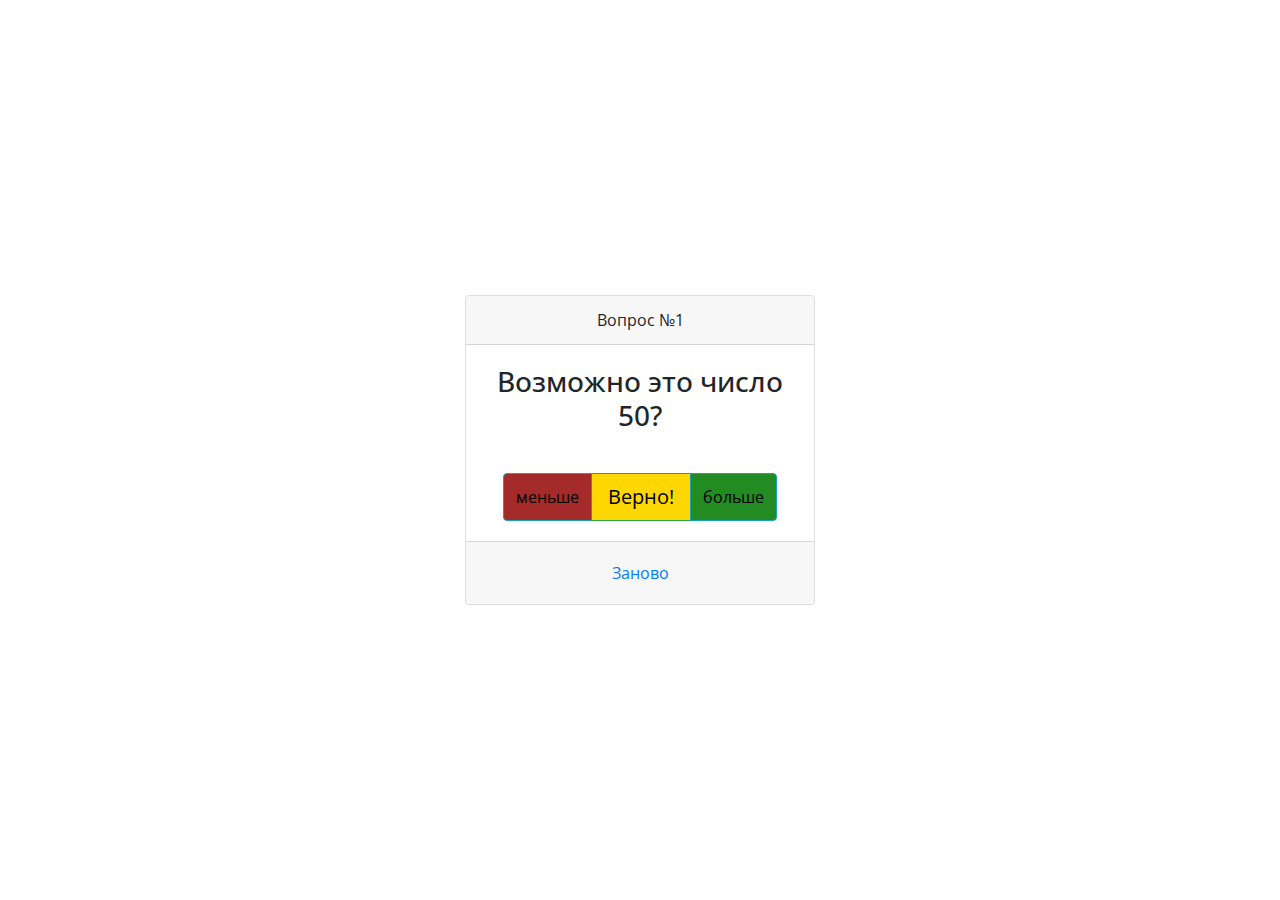
==== bjs/08_if_else/index.html @ 31fba137 "bild 1.3 commit" ====
<!DOCTYPE html>
<html lang="en">
<head>
    <meta charset="UTF-8">
    <title>Угадайка</title>
    <link rel="stylesheet" href="https://stackpath.bootstrapcdn.com/bootstrap/4.4.1/css/bootstrap.min.css"
        integrity="sha384-Vkoo8x4CGsO3+Hhxv8T/Q5PaXtkKtu6ug5TOeNV6gBiFeWPGFN9MuhOf23Q9Ifjh" crossorigin="anonymous">
    <link href="https://fonts.googleapis.com/css2?family=Open+Sans" rel="stylesheet">
    <link rel="stylesheet" href="style.css" type="text/css"/>
</head>
<body>
<div class="container">
    <div class="row game-card align-items-center">
        <div class="col col-md-4 offset-md-4">
            <div class="card text-center">
                <div class="card-header">
                    <p class="m-0">Вопрос №<span id="orderNumberField">5</span></p>
                </div>
                <div class="card-body">
                    <div class="row no-gutters">
                        <div class="col">
                            <h3 class="card-title m-0"><span id="answerField">Вы загадали число 5?</span></h3>
                        </div>
                    </div>
                </div>
                <div class="card-body">
                    <div class="btn-group">
                        <button class="btn btn-info" id="btnLess">меньше</button>
                        <button class="btn btn-success btn-lg" id="btnEqual">Верно!</button>
                        <button class="btn btn-info" id="btnOver">больше</button>
                    </div>
                </div>
                <div class="card-footer">
                    <button class="btn btn-link" id="btnRetry">Заново</button>
                </div>
            </div>
        </div>
    </div>
</div>

<script src="script.js"></script>
</body>
</html>
---- bjs/08_if_else/style.css ----
.game-card {
    height: 100vh;
    font-family: 'Open Sans', monospace;
}

#btnLess{
    background-color: brown;
    color: black;
}

#btnOver{
    background-color: forestgreen;
    color: black;
}

#btnEqual{
    background-color:gold;
    color: black;
}
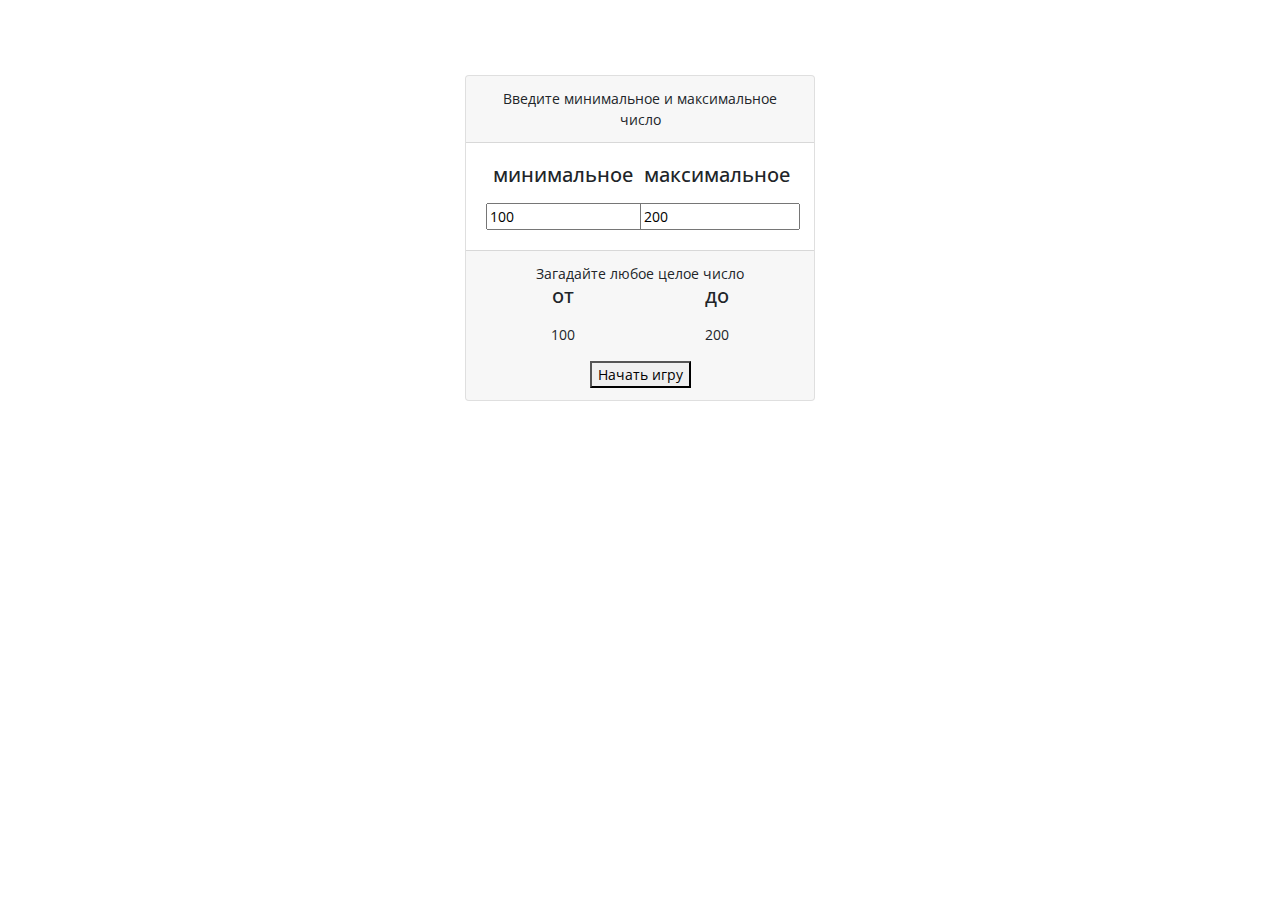
==== commit f2fea1b7: "relis" ====
--- a/bjs/08_if_else/index.html
+++ b/bjs/08_if_else/index.html
@@ -11,7 +11,47 @@
 <body>
 <div class="container">
     <div class="row game-card align-items-center">
+        <!--Блок подготовки данных-->
         <div class="col col-md-4 offset-md-4">
+            <div id="start_menu" class="card text-center">
+                <div class="card-header">
+                    <p class="m-0">Введите минимальное и максимальное число</span></p>
+                </div>
+                <div class="card-body">
+                    <div class="row no-gutters">
+                        <div class="col-6">
+                            <h5 class="card-title m-0"><p>минимальное</span></p></h5>
+                            <input class="inpute-data_number" type="text" id="input_min" value="100"/> 
+                        </div>
+                        <div class="col-6">
+                            <h5 class="card-title m-0"><p>максимальное</span></p></h5>
+                            <input class="inpute-data_number" type="text" id="input_max" value="200"/>
+                        </div>
+                    </div>
+                </div>
+                <div class="card-footer">
+                    <div class="final-text">
+                        <div class="row no-gutters">
+                            <div class="col-12">Загадайте любое целое число </div>
+                            <div class="col-6">
+                                <h5 class="card-title m-0"><p>от</span></p></h5>
+                                <p id="duplicateMinValue">100</p>
+                            </div>
+                            <div class="col-6">
+                                <h5 class="card-title m-0"><p>до</span></p></h5>
+                                <p class="p" id="duplicateMaxValue">200</p>
+                            </div>
+                            <div class="col-12">
+                                <button id="start_button">Начать игру</button>
+                            </div>
+                        </div>
+                    </div>
+                </div>
+            </div>
+        </div>
+        <!--Конец блока подготовки данных-->
+        <!--Начало блока угадайки-->
+        <div id="game_place" class="col col-md-4 offset-md-4">
             <div class="card text-center">
                 <div class="card-header">
                     <p class="m-0">Вопрос №<span id="orderNumberField">5</span></p>
@@ -35,9 +75,9 @@
                 </div>
             </div>
         </div>
+        <!--конец блока угадайки-->
     </div>
 </div>
-
 <script src="script.js"></script>
 </body>
 </html>
--- a/bjs/08_if_else/style.css
+++ b/bjs/08_if_else/style.css
@@ -1,3 +1,7 @@
+body{
+    font-size: 14px;
+}
+
 .game-card {
     height: 100vh;
     font-family: 'Open Sans', monospace;
@@ -18,3 +22,10 @@
     color: black;
 }
 
+.inpute-data_number{
+    width: 160px;
+}
+#game_place{
+    visibility : hidden;
+    opacity: 0;
+}
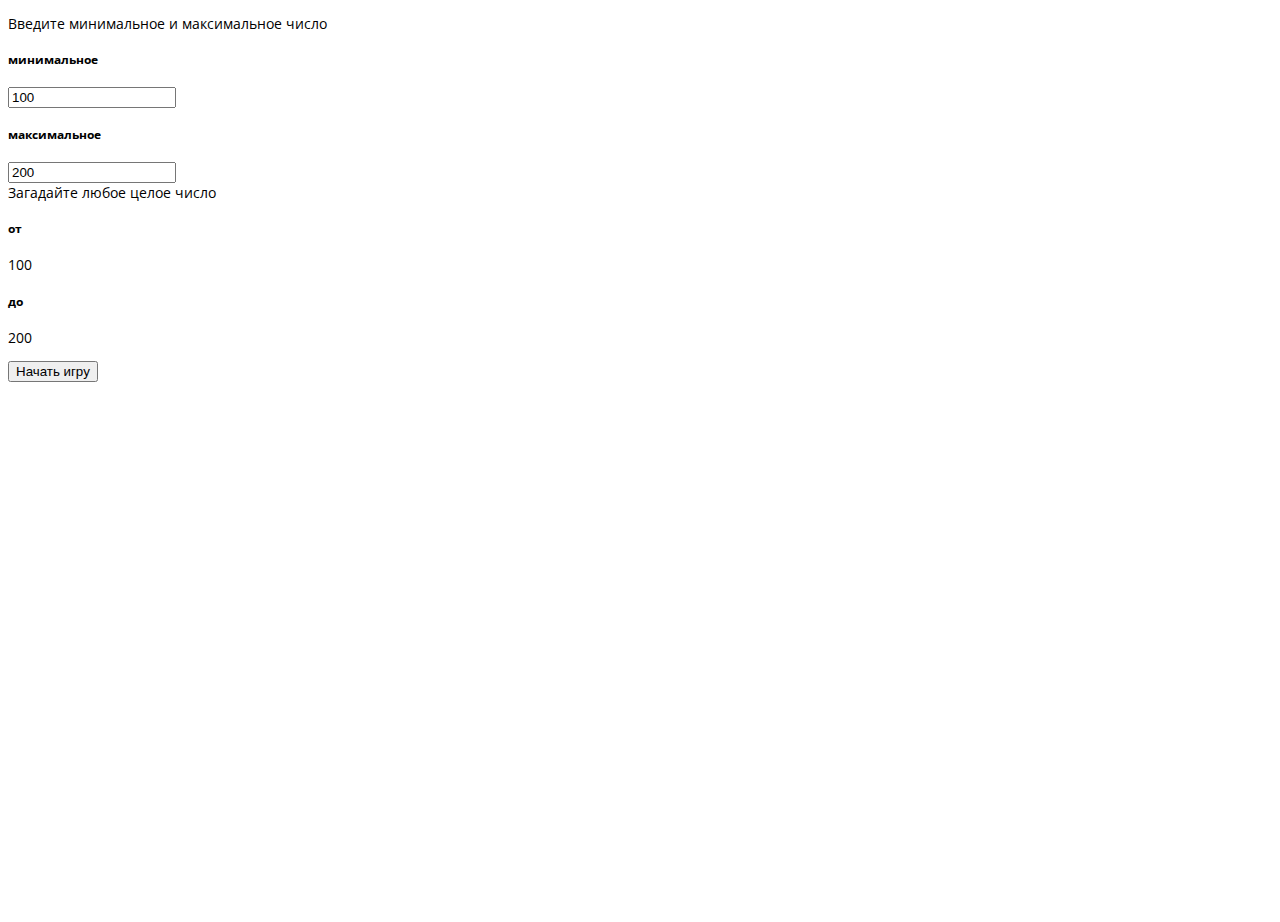
==== commit 95e82653: "work_patch_nout_1" ====
--- a/bjs/08_if_else/index.html
+++ b/bjs/08_if_else/index.html
@@ -3,8 +3,8 @@
 <head>
     <meta charset="UTF-8">
     <title>Угадайка</title>
-    <link rel="stylesheet" href="https://stackpath.bootstrapcdn.com/bootstrap/4.4.1/css/bootstrap.min.css"
-        integrity="sha384-Vkoo8x4CGsO3+Hhxv8T/Q5PaXtkKtu6ug5TOeNV6gBiFeWPGFN9MuhOf23Q9Ifjh" crossorigin="anonymous">
+    <link href="https://cdn.jsdelivr.net/npm/bootstrap@5.0.2/dist/css/bootstrap.min.css" rel="stylesheet" 
+    integrity="sha384-EVSTQN3/azprG1Anm3QDgpJLIm9Nao0Yz1ztcQTwFspd3yD65VohhpuuCOmLASjC" crossorigin="anonymous">
     <link href="https://fonts.googleapis.com/css2?family=Open+Sans" rel="stylesheet">
     <link rel="stylesheet" href="style.css" type="text/css"/>
 </head>
@@ -21,11 +21,11 @@
                     <div class="row no-gutters">
                         <div class="col-6">
                             <h5 class="card-title m-0"><p>минимальное</span></p></h5>
-                            <input class="inpute-data_number" type="text" id="input_min" value="100"/> 
+                            <input class="inpute-data_number" type="number" id="input_min" value="100"/> 
                         </div>
                         <div class="col-6">
                             <h5 class="card-title m-0"><p>максимальное</span></p></h5>
-                            <input class="inpute-data_number" type="text" id="input_max" value="200"/>
+                            <input class="inpute-data_number" type="number" id="input_max" value="200"/>
                         </div>
                     </div>
                 </div>
@@ -51,33 +51,44 @@
         </div>
         <!--Конец блока подготовки данных-->
         <!--Начало блока угадайки-->
+        <!--новый Блок данных-->
         <div id="game_place" class="col col-md-4 offset-md-4">
-            <div class="card text-center">
+            <div id="start_menu" class="card text-center">
                 <div class="card-header">
                     <p class="m-0">Вопрос №<span id="orderNumberField">5</span></p>
                 </div>
                 <div class="card-body">
                     <div class="row no-gutters">
-                        <div class="col">
-                            <h3 class="card-title m-0"><span id="answerField">Вы загадали число 5?</span></h3>
+                        <div class="col-12" id="answerField_block"><span id="answerField">Вы загадали число 5?</span>
+                        </div>
+                        <div class="col-4">
+                            <button id="btnLess1">меньше</button>
+                        </div>
+                        <div class="col-4">
+                            <button id="btnEqual2">Верно!</button>
+                        </div>
+                        <div class="col-4">
+                            <button id="btnOver3">больше</button>
                         </div>
                     </div>
                 </div>
-                <div class="card-body">
-                    <div class="btn-group">
-                        <button class="btn btn-info" id="btnLess">меньше</button>
-                        <button class="btn btn-success btn-lg" id="btnEqual">Верно!</button>
-                        <button class="btn btn-info" id="btnOver">больше</button>
+                <div class="card-footer">
+                    <div class="final-text">
+                        <div class="row no-gutters">
+                            <div class="col-12">
+                                <button id="btnRetry">заново</button>
+                            </div>
+                        </div>
                     </div>
-                </div>
-                <div class="card-footer">
-                    <button class="btn btn-link" id="btnRetry">Заново</button>
                 </div>
             </div>
         </div>
+        <!--Конец нового блока данных-->
         <!--конец блока угадайки-->
     </div>
 </div>
+<script src="https://cdn.jsdelivr.net/npm/@popperjs/core@2.9.2/dist/umd/popper.min.js" integrity="sha384-IQsoLXl5PILFhosVNubq5LC7Qb9DXgDA9i+tQ8Zj3iwWAwPtgFTxbJ8NT4GN1R8p" crossorigin="anonymous"></script>
+<script src="https://cdn.jsdelivr.net/npm/bootstrap@5.0.2/dist/js/bootstrap.min.js" integrity="sha384-cVKIPhGWiC2Al4u+LWgxfKTRIcfu0JTxR+EQDz/bgldoEyl4H0zUF0QKbrJ0EcQF" crossorigin="anonymous"></script>
 <script src="script.js"></script>
 </body>
 </html>
--- a/bjs/08_if_else/style.css
+++ b/bjs/08_if_else/style.css
@@ -7,19 +7,36 @@
     font-family: 'Open Sans', monospace;
 }
 
-#btnLess{
+#answerField_block{
+    margin-bottom: 15px;
+}
+
+#btnLess1{
     background-color: brown;
     color: black;
+    padding: 10px 20px;
+    border-radius: 10px;
 }
 
-#btnOver{
+#btnOver3{
     background-color: forestgreen;
     color: black;
+    padding: 10px 20px;
+    border-radius: 10px;
 }
 
-#btnEqual{
+#btnEqual2{
     background-color:gold;
     color: black;
+    padding: 10px 20px;
+    border-radius: 10px;
+}
+
+#btnRetry{
+    background-color:rgb(111, 220, 248);
+    color: black;
+    padding: 10px 20px;
+    border-radius: 10px;
 }
 
 .inpute-data_number{
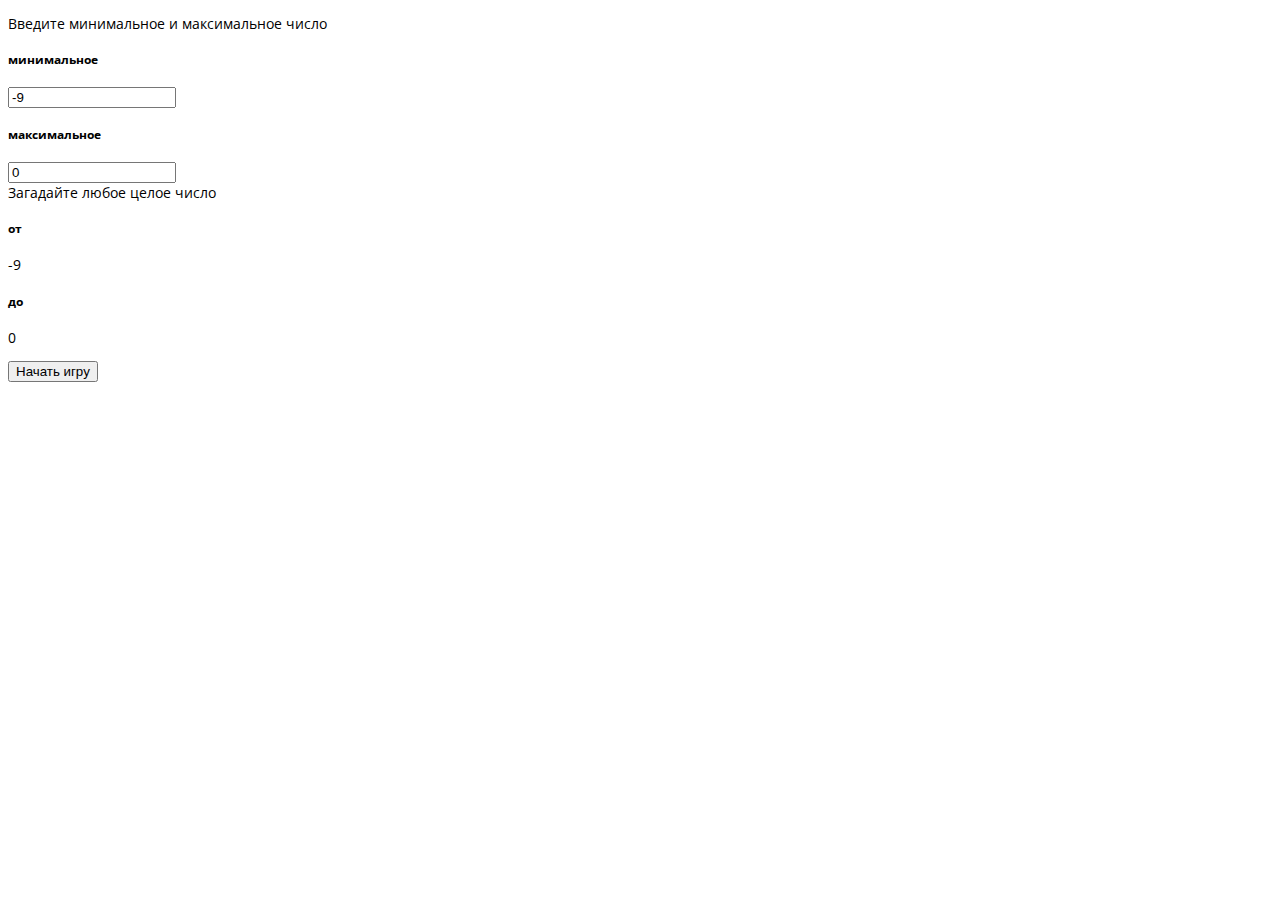
==== commit c01e5366: "work_patch_nout_3" ====
--- a/bjs/08_if_else/index.html
+++ b/bjs/08_if_else/index.html
@@ -21,11 +21,11 @@
                     <div class="row no-gutters">
                         <div class="col-6">
                             <h5 class="card-title m-0"><p>минимальное</span></p></h5>
-                            <input class="inpute-data_number" type="number" id="input_min" value="100"/> 
+                            <input class="inpute-data_number" type="number" id="input_min" value="-9"/> 
                         </div>
                         <div class="col-6">
                             <h5 class="card-title m-0"><p>максимальное</span></p></h5>
-                            <input class="inpute-data_number" type="number" id="input_max" value="200"/>
+                            <input class="inpute-data_number" type="number" id="input_max" value="0"/>
                         </div>
                     </div>
                 </div>
@@ -35,11 +35,11 @@
                             <div class="col-12">Загадайте любое целое число </div>
                             <div class="col-6">
                                 <h5 class="card-title m-0"><p>от</span></p></h5>
-                                <p id="duplicateMinValue">100</p>
+                                <p id="duplicateMinValue">-9</p>
                             </div>
                             <div class="col-6">
                                 <h5 class="card-title m-0"><p>до</span></p></h5>
-                                <p class="p" id="duplicateMaxValue">200</p>
+                                <p class="p" id="duplicateMaxValue">0</p>
                             </div>
                             <div class="col-12">
                                 <button id="start_button">Начать игру</button>
@@ -62,13 +62,13 @@
                         <div class="col-12" id="answerField_block"><span id="answerField">Вы загадали число 5?</span>
                         </div>
                         <div class="col-4">
-                            <button id="btnLess1">меньше</button>
+                            <input type="button" id="btnLess1">
                         </div>
                         <div class="col-4">
-                            <button id="btnEqual2">Верно!</button>
+                            <input type="button" id="btnEqual2">
                         </div>
                         <div class="col-4">
-                            <button id="btnOver3">больше</button>
+                            <input type="button" id="btnOver3">
                         </div>
                     </div>
                 </div>
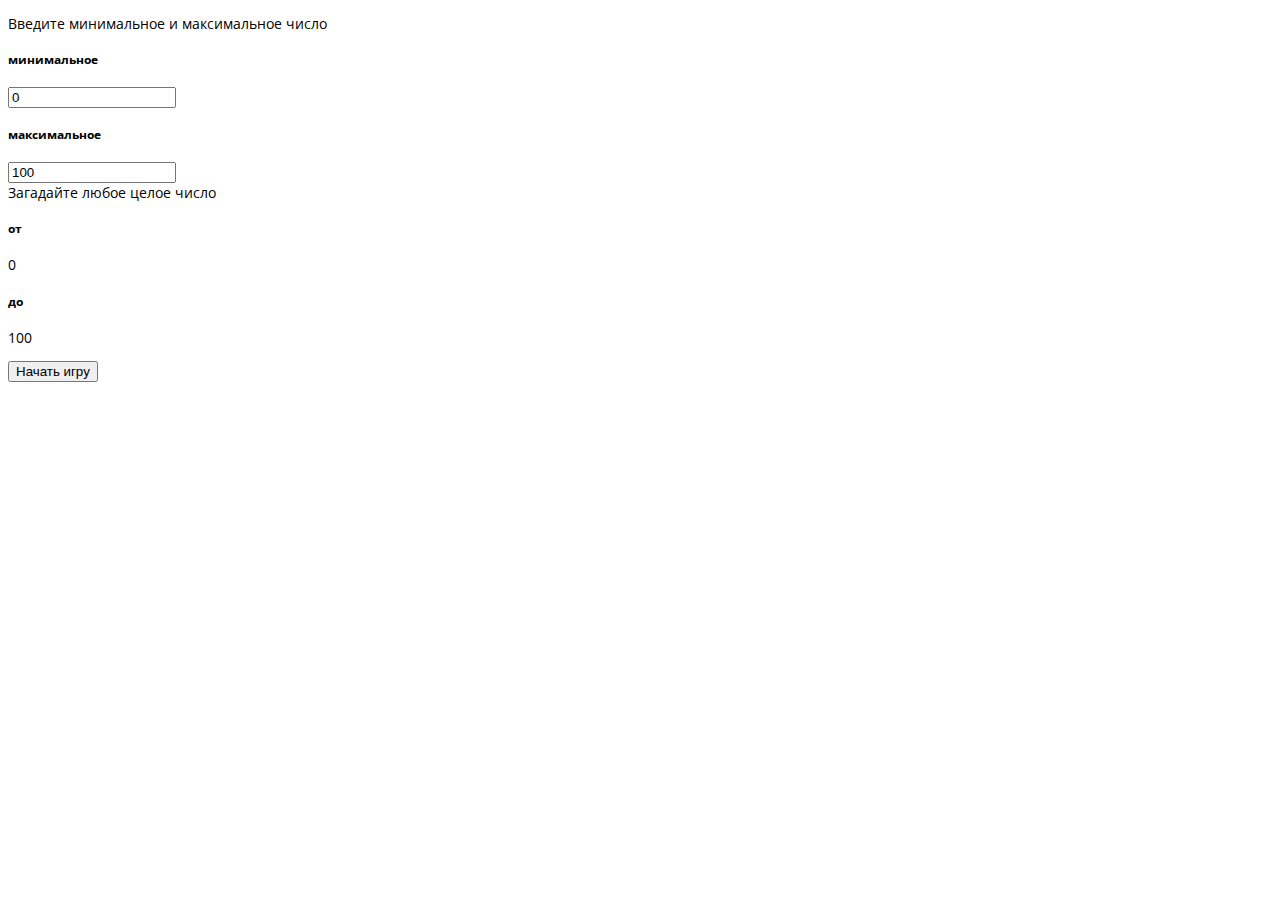
==== commit 674fb40a: "work_patch_nout_5" ====
--- a/bjs/08_if_else/index.html
+++ b/bjs/08_if_else/index.html
@@ -21,11 +21,11 @@
                     <div class="row no-gutters">
                         <div class="col-6">
                             <h5 class="card-title m-0"><p>минимальное</span></p></h5>
-                            <input class="inpute-data_number" type="number" id="input_min" value="-9"/> 
+                            <input class="inpute-data_number" type="number" id="input_min" value="0"/> 
                         </div>
                         <div class="col-6">
                             <h5 class="card-title m-0"><p>максимальное</span></p></h5>
-                            <input class="inpute-data_number" type="number" id="input_max" value="0"/>
+                            <input class="inpute-data_number" type="number" id="input_max" value="100"/>
                         </div>
                     </div>
                 </div>
@@ -35,11 +35,11 @@
                             <div class="col-12">Загадайте любое целое число </div>
                             <div class="col-6">
                                 <h5 class="card-title m-0"><p>от</span></p></h5>
-                                <p id="duplicateMinValue">-9</p>
+                                <p id="duplicateMinValue">0</p>
                             </div>
                             <div class="col-6">
                                 <h5 class="card-title m-0"><p>до</span></p></h5>
-                                <p class="p" id="duplicateMaxValue">0</p>
+                                <p class="p" id="duplicateMaxValue">100</p>
                             </div>
                             <div class="col-12">
                                 <button id="start_button">Начать игру</button>
@@ -62,13 +62,13 @@
                         <div class="col-12" id="answerField_block"><span id="answerField">Вы загадали число 5?</span>
                         </div>
                         <div class="col-4">
-                            <input type="button" id="btnLess1">
+                            <input type="button" value="Меньше" id="btnLess1">
                         </div>
                         <div class="col-4">
-                            <input type="button" id="btnEqual2">
+                            <input type="button" value="Верно" id="btnEqual2">
                         </div>
                         <div class="col-4">
-                            <input type="button" id="btnOver3">
+                            <input type="button" value="Больше" id="btnOver3">
                         </div>
                     </div>
                 </div>
